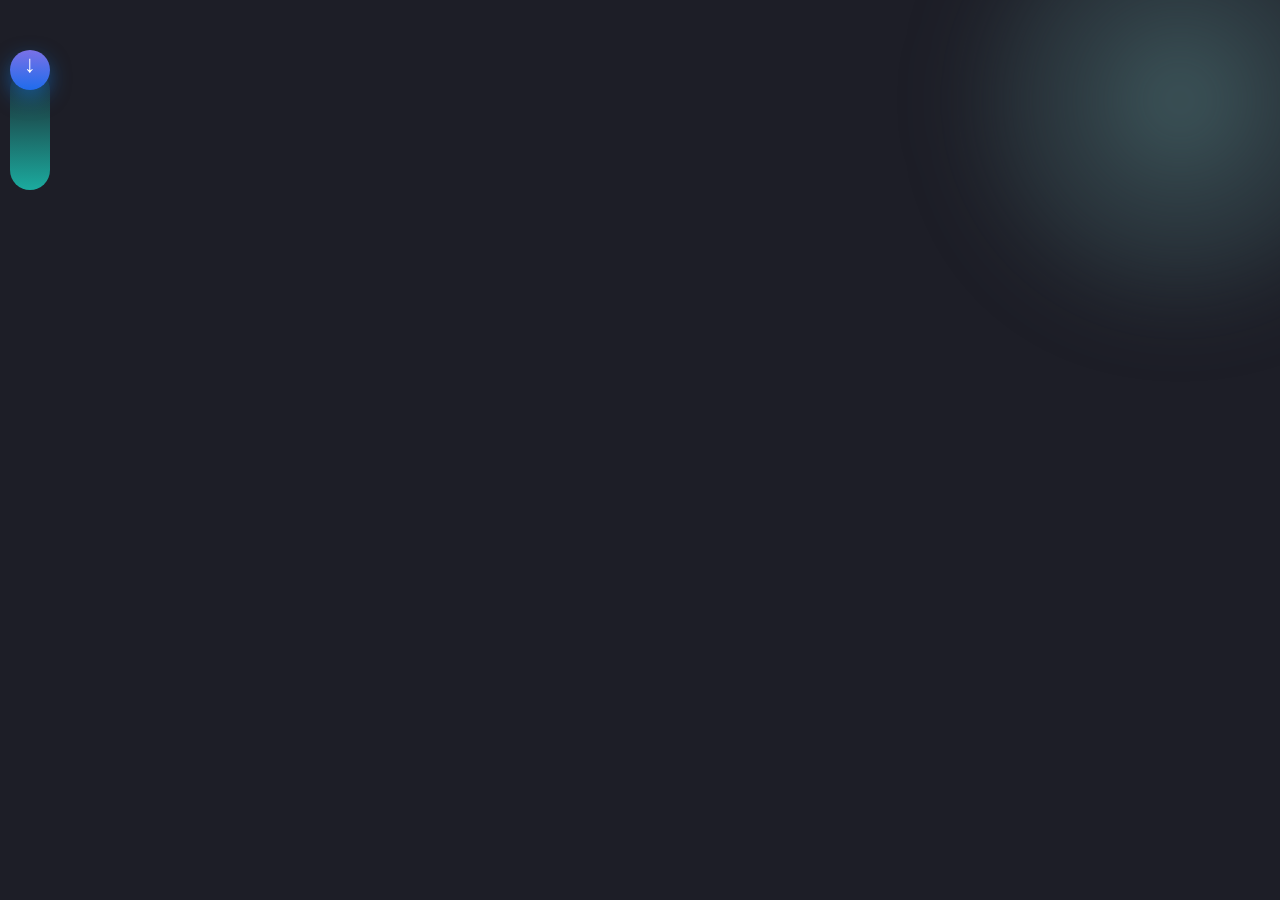
==== first_phase/index.html @ 3b1d238a "First commit interaction thread Co-authored-by: Matthias <matthias-pmr@users.noreply.github.com>" ====
<!DOCTYPE html>
<html lang="en">
<head>
    <meta charset="UTF-8">
    <meta name="viewport" content="width=device-width, initial-scale=1.0, viewport-fit=cover, user-scalable=no">
    <meta name="apple-mobile-web-app-capable" content="yes">
    <meta name="apple-mobile-web-app-status-bar-style" content="black-translucent">
    <title>Plurivent</title>
    <link rel="stylesheet" href="style.css">
</head>
<body>
    <div class="app-container">
        <div class="gradient-pop"></div>
        <main class="app-content">
            <div class="StartScreen">
                <div class="horizontal-bar" id="horizontalBar"></div>
                <div class="button-wrapper" id="dragWrapper">
                    <button class="start-button">
                        <span class="button-text"></span>
                        <div class="light-bulb">
                        <svg xmlns="http://www.w3.org/2000/svg" width="24" height="24" viewBox="0 0 24 24" fill="none">
                            <path d="M11.9999 0.75C10.1844 0.749592 8.41954 1.34803 6.97874 2.45256C5.53793 3.55709 4.50169 5.10602 4.03062 6.8593C3.55955 8.61258 3.67995 10.4723 4.37317 12.1502C5.06639 13.8281 6.2937 15.2305 7.8649 16.14C8.5509 16.538 8.9799 17.148 8.9989 17.763C9.00415 17.9277 9.06351 18.0861 9.1678 18.2138C9.27209 18.3414 9.41552 18.4311 9.5759 18.469C9.9279 18.5517 10.2859 18.6167 10.6499 18.664C10.9729 18.705 11.2499 18.446 11.2499 18.12V13.459C10.9341 13.4233 10.621 13.3662 10.3129 13.288C10.2175 13.2634 10.1279 13.2203 10.0491 13.1611C9.97037 13.1019 9.90406 13.0278 9.85396 12.943C9.80386 12.8582 9.77097 12.7643 9.75714 12.6668C9.74332 12.5692 9.74885 12.4699 9.7734 12.3745C9.79796 12.2791 9.84107 12.1895 9.90027 12.1107C9.95946 12.032 10.0336 11.9657 10.1184 11.9156C10.2032 11.8655 10.2971 11.8326 10.3946 11.8187C10.4922 11.8049 10.5915 11.8104 10.6869 11.835C11.5482 12.057 12.4516 12.057 13.3129 11.835C13.4093 11.8072 13.5102 11.7991 13.6098 11.811C13.7094 11.8229 13.8055 11.8547 13.8926 11.9045C13.9797 11.9542 14.0559 12.0209 14.1168 12.1007C14.1776 12.1804 14.2218 12.2715 14.2469 12.3686C14.2719 12.4657 14.2772 12.5669 14.2624 12.6661C14.2476 12.7653 14.2131 12.8605 14.1609 12.9461C14.1087 13.0317 14.0399 13.106 13.9584 13.1646C13.877 13.2231 13.7847 13.2648 13.6869 13.287C13.3788 13.3655 13.0658 13.423 12.7499 13.459V18.119C12.7487 18.1957 12.7639 18.2717 12.7944 18.3421C12.8249 18.4124 12.87 18.4755 12.9268 18.5271C12.9835 18.5786 13.0506 18.6175 13.1236 18.6411C13.1965 18.6647 13.2737 18.6725 13.3499 18.664C13.7139 18.6173 14.0719 18.5523 14.4239 18.469C14.5843 18.4311 14.7277 18.3414 14.832 18.2138C14.9363 18.0861 14.9957 17.9277 15.0009 17.763C15.0209 17.148 15.4489 16.538 16.1349 16.14C17.7061 15.2305 18.9334 13.8281 19.6266 12.1502C20.3199 10.4723 20.4403 8.61258 19.9692 6.8593C19.4981 5.10602 18.4619 3.55709 17.0211 2.45256C15.5803 1.34803 13.8154 0.749592 11.9999 0.75Z" fill="white" fill-opacity="0.9"/>
                            <path fill-rule="evenodd" clip-rule="evenodd" d="M9.01303 19.8999C9.03139 19.8031 9.06865 19.7109 9.12267 19.6285C9.17668 19.5461 9.2464 19.4752 9.32785 19.4197C9.40929 19.3643 9.50086 19.3255 9.59732 19.3054C9.69378 19.2854 9.79324 19.2845 9.89003 19.3029C11.2842 19.5679 12.7158 19.5679 14.11 19.3029C14.208 19.2814 14.3093 19.2797 14.4079 19.298C14.5066 19.3162 14.6005 19.3541 14.6843 19.4093C14.768 19.4646 14.8398 19.536 14.8954 19.6195C14.951 19.703 14.9894 19.7968 15.0081 19.8953C15.0268 19.9939 15.0256 20.0952 15.0045 20.1933C14.9834 20.2913 14.9428 20.3842 14.8852 20.4663C14.8275 20.5484 14.754 20.6181 14.669 20.6713C14.5839 20.7245 14.4891 20.7601 14.39 20.7759C12.8108 21.0761 11.1892 21.0761 9.61003 20.7759C9.41475 20.7388 9.24218 20.6257 9.13024 20.4615C9.0183 20.2972 8.97614 20.0953 9.01303 19.8999ZM9.75403 22.3439C9.76426 22.246 9.7937 22.151 9.84065 22.0644C9.8876 21.9778 9.95115 21.9013 10.0277 21.8393C10.1042 21.7772 10.1922 21.7309 10.2866 21.7029C10.381 21.6748 10.4801 21.6657 10.578 21.6759C11.5235 21.7746 12.4766 21.7746 13.422 21.6759C13.52 21.6657 13.619 21.6748 13.7134 21.7029C13.8079 21.7309 13.8959 21.7773 13.9724 21.8393C14.0489 21.9013 14.1124 21.9778 14.1594 22.0644C14.2063 22.151 14.2358 22.246 14.246 22.3439C14.2563 22.4419 14.2471 22.5409 14.2191 22.6354C14.1911 22.7298 14.1447 22.8178 14.0827 22.8943C14.0207 22.9708 13.9442 23.0344 13.8576 23.0813C13.771 23.1283 13.676 23.1577 13.578 23.1679C12.529 23.2789 11.4711 23.2789 10.422 23.1679C10.3241 23.1577 10.2291 23.1283 10.1425 23.0813C10.0559 23.0344 9.97938 22.9708 9.91735 22.8943C9.85532 22.8178 9.80897 22.7298 9.78095 22.6354C9.75293 22.5409 9.74378 22.4419 9.75403 22.3439Z" fill="white" fill-opacity="0.9"/>
                        </svg>
                    </div>
                    </button>
                    <div class="progress-bar">
                    </div>
                </div>
            </div>
        </main>
    </div>
    <script src="script.js"></script>
</body>
</html>
---- first_phase/style.css ----
* {
    margin: 0;
    padding: 0;
    box-sizing: border-box;
}

html, body {
    width: 100%;
    height: 100%;
    overflow: hidden;
    touch-action: none;
}

body {
    display: flex;
    justify-content: center;
    align-items: center;
    background: linear-gradient(135deg, #1D1E27 0%, #1D1E27 100%);
    font-family: -apple-system, BlinkMacSystemFont, 'Segoe UI', Roboto, Oxygen, Ubuntu, Cantarell, sans-serif;
}

/* App Container */
.app-container {
    position: relative;
    width: 100vw;
    height: 100vh;
    max-height: 100vh;
    overflow: hidden;
    background: linear-gradient(135deg, #1D1E27 0%, #1D1E27 100%);
    display: flex;
    flex-direction: column;
}

/* Gradient Pop Effect - Top Right */
.gradient-pop {
    position: absolute;
    top: -100px;
    right: -100px;
    width: 400px;
    height: 400px;
    background: radial-gradient(circle, #436064 0%, rgba(67, 96, 100, 0.5) 30%, rgba(29, 30, 39, 0) 100%);
    border-radius: 50%;
    filter: blur(40px);
    mix-blend-mode: normal;
    pointer-events: none;
    z-index: 1;
}

/* App Content */
.app-content {
    position: relative;
    z-index: 2;
    flex: 1;
    overflow: hidden;
    display: flex;
    flex-direction: column;
    align-items: center;
    justify-content: flex-start;
    padding-top: 20px;
}

/* Cards */
.card {
    background: rgba(67, 96, 100, 0.1);
    border: 1px solid rgba(67, 96, 100, 0.3);
    border-radius: 16px;
    padding: 20px;
    backdrop-filter: blur(10px);
    transition: all 0.3s ease;
}

.card:hover {
    background: rgba(67, 96, 100, 0.2);
    border-color: rgba(67, 96, 100, 0.6);
    transform: translateY(-2px);
}

.card h2 {
    color: #436064;
    font-size: 18px;
    margin-bottom: 10px;
    font-weight: 600;
}

.card p {
    color: rgba(255, 255, 255, 0.7);
    font-size: 14px;
    line-height: 1.6;
}

/* Footer */
.phone-footer {
    position: relative;
    z-index: 2;
    padding: 20px;
    text-align: center;
    border-top: 1px solid rgba(67, 96, 100, 0.2);
    background: rgba(0, 0, 0, 0.3);
}

.phone-footer p {
    color: rgba(255, 255, 255, 0.5);
    font-size: 12px;
}

/* Status Bar Simulation */
.phone-screen::before {
    content: '';
    position: absolute;
    top: 0;
    left: 0;
    right: 0;
    height: 44px;
    background: linear-gradient(180deg, rgba(29, 30, 39, 0.9) 0%, rgba(29, 30, 39, 0.4) 100%);
    z-index: 10;
}

/* Notch Simulation */
.phone-screen::after {
    content: '';
    position: absolute;
    top: 0;
    left: 50%;
    transform: translateX(-50%);
    width: 150px;
    height: 30px;
    background: #0a0b0f;
    border-radius: 0 0 30px 30px;
    z-index: 11;
}

/* Scrollbar Styling */
.phone-content::-webkit-scrollbar {
    width: 4px;
}

.phone-content::-webkit-scrollbar-track {
    background: transparent;
}

.phone-content::-webkit-scrollbar-thumb {
    background: rgba(67, 96, 100, 0.5);
    border-radius: 2px;
}

.phone-content::-webkit-scrollbar-thumb:hover {
    background: rgba(67, 96, 100, 0.8);
}

/* StartScreen */
.StartScreen {
    position: relative;
    width: 100%;
    height: 100%;
    display: flex;
    align-items: flex-start;
    justify-content: flex-start;
    padding: 10px;
}

/* Button Wrapper */
.button-wrapper {
    display: flex;
    flex-direction: column;
    align-items: center;
    gap: 0px;
    position: relative;
    cursor: grab;
    transition: transform 0.1s ease-out;
}

.button-wrapper.dragging {
    cursor: grabbing;
}

/* Horizontal Bar */
.horizontal-bar {
    position: absolute;
    top: 130px;
    left: 10px;
    width: 0;
    height: 40px;
    background: linear-gradient(90deg, #7A71E7 0%, #1F6CEC 100%);
    border-radius: 50px;
    opacity: 0;
    transition: width 0.3s ease, opacity 0.3s ease;
    z-index: 1;
    display: flex;
    align-items: center;
    justify-content: center;
}

.horizontal-bar.active {
    width: 90%;
    opacity: 1;
}

/* Start Button */
.start-button {
    top: 20px;
    width: 40px;
    height: 40px;
    border-radius: 50%;
    background: linear-gradient(180deg, #7A71E7 0%, #1F6CEC 100%);    border: none;
    cursor: pointer;
    display: flex;
    align-items: center;
    justify-content: center;
    box-shadow: 0 8px 20px rgba(20, 112, 204, 0.6);
    transition: all 0.3s ease;
    position: relative;
    z-index: 2;
    overflow: hidden;
}

.start-button:hover {
    transform: scale(1.1);
    box-shadow: 0 12px 30px rgba(30, 144, 255, 0.6);
}

.start-button:active {
    transform: scale(0.95);
}

.button-text {
    color: white;
    font-size: 20px;
    font-weight: bold;
    display: flex;
    align-items: top;
    justify-content: center;
    width: 100%;
    height: 100%;
    opacity: 1;
}

/* Down arrow icon */
.button-text::before {
    content: '↓';
    font-size: 24px;
    font-weight: 600;
}

/* Progress Bar */
.progress-bar {
    width: 40px;
    height: 120px;
    border-radius: 100px;
    background: linear-gradient(180deg, rgba(27, 171, 159, 0.00) 0%, #1BAB9F 100%);
    transition: all 0.3s ease;
    opacity: 1;
    display: flex;
    align-items: flex-end;
    justify-content: center;
    padding-bottom: 8px;
    transform-origin: top center;
    z-index: 1;
    position: relative;
    margin-top: 0;
}

/* Light bulb - Bar Image */
.light-bulb {
    position: fixed;
    z-index: 2;
    width: 30px;
    height: 30px;
    filter: drop-shadow(0 2px 4px rgba(0, 0, 0, 0.3));
    opacity: 0;
}

/* Responsive */
@media (max-width: 1024px) {
    .phone-screen {
        width: 320px;
        height: 640px;
        border-radius: 40px;
        border: 8px solid #0a0b0f;
    }
}

@media (max-width: 480px) {
    .phone-screen {
        width: 100%;
        height: 100vh;
        border-radius: 0;
        border: none;
    }
    
    body {
        min-height: 100vh;
    }
}
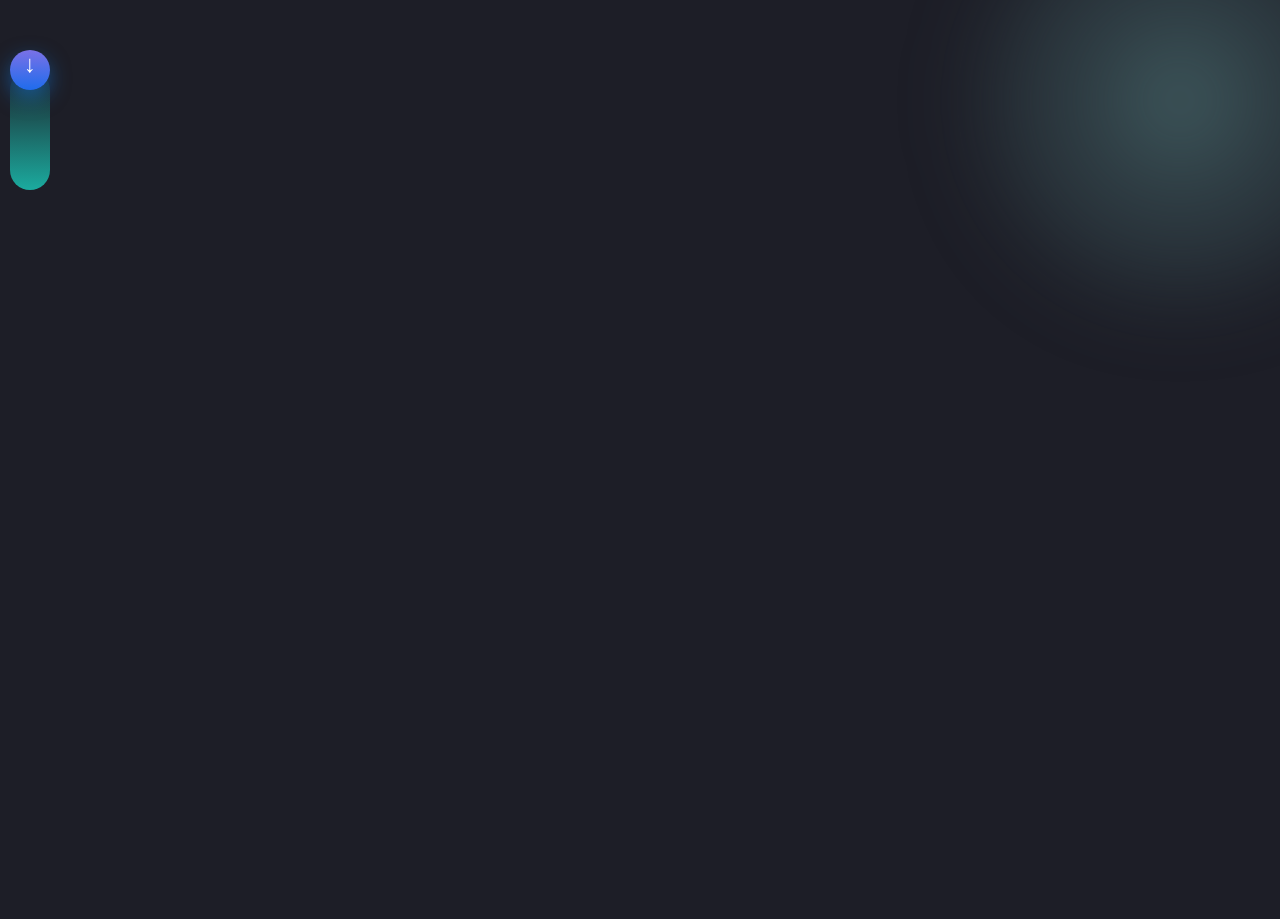
==== commit 72b257ad: "First phase moodboard implementation" ====
--- a/first_phase/index.html
+++ b/first_phase/index.html
@@ -1,35 +1,125 @@
-<!DOCTYPE html>
+<!doctype html>
 <html lang="en">
-<head>
-    <meta charset="UTF-8">
-    <meta name="viewport" content="width=device-width, initial-scale=1.0, viewport-fit=cover, user-scalable=no">
-    <meta name="apple-mobile-web-app-capable" content="yes">
-    <meta name="apple-mobile-web-app-status-bar-style" content="black-translucent">
-    <title>Plurivent</title>
-    <link rel="stylesheet" href="style.css">
-</head>
-<body>
-    <div class="app-container">
-        <div class="gradient-pop"></div>
-        <main class="app-content">
-            <div class="StartScreen">
-                <div class="horizontal-bar" id="horizontalBar"></div>
-                <div class="button-wrapper" id="dragWrapper">
-                    <button class="start-button">
-                        <span class="button-text"></span>
-                        <div class="light-bulb">
-                        <svg xmlns="http://www.w3.org/2000/svg" width="24" height="24" viewBox="0 0 24 24" fill="none">
-                            <path d="M11.9999 0.75C10.1844 0.749592 8.41954 1.34803 6.97874 2.45256C5.53793 3.55709 4.50169 5.10602 4.03062 6.8593C3.55955 8.61258 3.67995 10.4723 4.37317 12.1502C5.06639 13.8281 6.2937 15.2305 7.8649 16.14C8.5509 16.538 8.9799 17.148 8.9989 17.763C9.00415 17.9277 9.06351 18.0861 9.1678 18.2138C9.27209 18.3414 9.41552 18.4311 9.5759 18.469C9.9279 18.5517 10.2859 18.6167 10.6499 18.664C10.9729 18.705 11.2499 18.446 11.2499 18.12V13.459C10.9341 13.4233 10.621 13.3662 10.3129 13.288C10.2175 13.2634 10.1279 13.2203 10.0491 13.1611C9.97037 13.1019 9.90406 13.0278 9.85396 12.943C9.80386 12.8582 9.77097 12.7643 9.75714 12.6668C9.74332 12.5692 9.74885 12.4699 9.7734 12.3745C9.79796 12.2791 9.84107 12.1895 9.90027 12.1107C9.95946 12.032 10.0336 11.9657 10.1184 11.9156C10.2032 11.8655 10.2971 11.8326 10.3946 11.8187C10.4922 11.8049 10.5915 11.8104 10.6869 11.835C11.5482 12.057 12.4516 12.057 13.3129 11.835C13.4093 11.8072 13.5102 11.7991 13.6098 11.811C13.7094 11.8229 13.8055 11.8547 13.8926 11.9045C13.9797 11.9542 14.0559 12.0209 14.1168 12.1007C14.1776 12.1804 14.2218 12.2715 14.2469 12.3686C14.2719 12.4657 14.2772 12.5669 14.2624 12.6661C14.2476 12.7653 14.2131 12.8605 14.1609 12.9461C14.1087 13.0317 14.0399 13.106 13.9584 13.1646C13.877 13.2231 13.7847 13.2648 13.6869 13.287C13.3788 13.3655 13.0658 13.423 12.7499 13.459V18.119C12.7487 18.1957 12.7639 18.2717 12.7944 18.3421C12.8249 18.4124 12.87 18.4755 12.9268 18.5271C12.9835 18.5786 13.0506 18.6175 13.1236 18.6411C13.1965 18.6647 13.2737 18.6725 13.3499 18.664C13.7139 18.6173 14.0719 18.5523 14.4239 18.469C14.5843 18.4311 14.7277 18.3414 14.832 18.2138C14.9363 18.0861 14.9957 17.9277 15.0009 17.763C15.0209 17.148 15.4489 16.538 16.1349 16.14C17.7061 15.2305 18.9334 13.8281 19.6266 12.1502C20.3199 10.4723 20.4403 8.61258 19.9692 6.8593C19.4981 5.10602 18.4619 3.55709 17.0211 2.45256C15.5803 1.34803 13.8154 0.749592 11.9999 0.75Z" fill="white" fill-opacity="0.9"/>
-                            <path fill-rule="evenodd" clip-rule="evenodd" d="M9.01303 19.8999C9.03139 19.8031 9.06865 19.7109 9.12267 19.6285C9.17668 19.5461 9.2464 19.4752 9.32785 19.4197C9.40929 19.3643 9.50086 19.3255 9.59732 19.3054C9.69378 19.2854 9.79324 19.2845 9.89003 19.3029C11.2842 19.5679 12.7158 19.5679 14.11 19.3029C14.208 19.2814 14.3093 19.2797 14.4079 19.298C14.5066 19.3162 14.6005 19.3541 14.6843 19.4093C14.768 19.4646 14.8398 19.536 14.8954 19.6195C14.951 19.703 14.9894 19.7968 15.0081 19.8953C15.0268 19.9939 15.0256 20.0952 15.0045 20.1933C14.9834 20.2913 14.9428 20.3842 14.8852 20.4663C14.8275 20.5484 14.754 20.6181 14.669 20.6713C14.5839 20.7245 14.4891 20.7601 14.39 20.7759C12.8108 21.0761 11.1892 21.0761 9.61003 20.7759C9.41475 20.7388 9.24218 20.6257 9.13024 20.4615C9.0183 20.2972 8.97614 20.0953 9.01303 19.8999ZM9.75403 22.3439C9.76426 22.246 9.7937 22.151 9.84065 22.0644C9.8876 21.9778 9.95115 21.9013 10.0277 21.8393C10.1042 21.7772 10.1922 21.7309 10.2866 21.7029C10.381 21.6748 10.4801 21.6657 10.578 21.6759C11.5235 21.7746 12.4766 21.7746 13.422 21.6759C13.52 21.6657 13.619 21.6748 13.7134 21.7029C13.8079 21.7309 13.8959 21.7773 13.9724 21.8393C14.0489 21.9013 14.1124 21.9778 14.1594 22.0644C14.2063 22.151 14.2358 22.246 14.246 22.3439C14.2563 22.4419 14.2471 22.5409 14.2191 22.6354C14.1911 22.7298 14.1447 22.8178 14.0827 22.8943C14.0207 22.9708 13.9442 23.0344 13.8576 23.0813C13.771 23.1283 13.676 23.1577 13.578 23.1679C12.529 23.2789 11.4711 23.2789 10.422 23.1679C10.3241 23.1577 10.2291 23.1283 10.1425 23.0813C10.0559 23.0344 9.97938 22.9708 9.91735 22.8943C9.85532 22.8178 9.80897 22.7298 9.78095 22.6354C9.75293 22.5409 9.74378 22.4419 9.75403 22.3439Z" fill="white" fill-opacity="0.9"/>
+    <head>
+        <meta charset="UTF-8" />
+        <meta
+            name="viewport"
+            content="width=device-width, initial-scale=1.0, viewport-fit=cover, user-scalable=no"
+        />
+        <meta name="apple-mobile-web-app-capable" content="yes" />
+        <meta
+            name="apple-mobile-web-app-status-bar-style"
+            content="black-translucent"
+        />
+        <title>Plurivent</title>
+        <link rel="stylesheet" href="style.css" />
+    </head>
+    <body>
+        <div class="app-container">
+            <div class="gradient-pop"></div>
+            <main class="app-content">
+                <div class="StartScreen">
+                    <div class="horizontal-bar" id="horizontalBar">
+                        <span class="moodboard-text" id="moodboardText"
+                            >Moodboard</span
+                        >
+                    </div>
+                    <div class="button-wrapper" id="dragWrapper">
+                        <button class="start-button">
+                            <span class="button-text"></span>
+                            <div class="light-bulb">
+                                <svg
+                                    xmlns="http://www.w3.org/2000/svg"
+                                    width="24"
+                                    height="24"
+                                    viewBox="0 0 24 24"
+                                    fill="none"
+                                >
+                                    <path
+                                        d="M11.9999 0.75C10.1844 0.749592 8.41954 1.34803 6.97874 2.45256C5.53793 3.55709 4.50169 5.10602 4.03062 6.8593C3.55955 8.61258 3.67995 10.4723 4.37317 12.1502C5.06639 13.8281 6.2937 15.2305 7.8649 16.14C8.5509 16.538 8.9799 17.148 8.9989 17.763C9.00415 17.9277 9.06351 18.0861 9.1678 18.2138C9.27209 18.3414 9.41552 18.4311 9.5759 18.469C9.9279 18.5517 10.2859 18.6167 10.6499 18.664C10.9729 18.705 11.2499 18.446 11.2499 18.12V13.459C10.9341 13.4233 10.621 13.3662 10.3129 13.288C10.2175 13.2634 10.1279 13.2203 10.0491 13.1611C9.97037 13.1019 9.90406 13.0278 9.85396 12.943C9.80386 12.8582 9.77097 12.7643 9.75714 12.6668C9.74332 12.5692 9.74885 12.4699 9.7734 12.3745C9.79796 12.2791 9.84107 12.1895 9.90027 12.1107C9.95946 12.032 10.0336 11.9657 10.1184 11.9156C10.2032 11.8655 10.2971 11.8326 10.3946 11.8187C10.4922 11.8049 10.5915 11.8104 10.6869 11.835C11.5482 12.057 12.4516 12.057 13.3129 11.835C13.4093 11.8072 13.5102 11.7991 13.6098 11.811C13.7094 11.8229 13.8055 11.8547 13.8926 11.9045C13.9797 11.9542 14.0559 12.0209 14.1168 12.1007C14.1776 12.1804 14.2218 12.2715 14.2469 12.3686C14.2719 12.4657 14.2772 12.5669 14.2624 12.6661C14.2476 12.7653 14.2131 12.8605 14.1609 12.9461C14.1087 13.0317 14.0399 13.106 13.9584 13.1646C13.877 13.2231 13.7847 13.2648 13.6869 13.287C13.3788 13.3655 13.0658 13.423 12.7499 13.459V18.119C12.7487 18.1957 12.7639 18.2717 12.7944 18.3421C12.8249 18.4124 12.87 18.4755 12.9268 18.5271C12.9835 18.5786 13.0506 18.6175 13.1236 18.6411C13.1965 18.6647 13.2737 18.6725 13.3499 18.664C13.7139 18.6173 14.0719 18.5523 14.4239 18.469C14.5843 18.4311 14.7277 18.3414 14.832 18.2138C14.9363 18.0861 14.9957 17.9277 15.0009 17.763C15.0209 17.148 15.4489 16.538 16.1349 16.14C17.7061 15.2305 18.9334 13.8281 19.6266 12.1502C20.3199 10.4723 20.4403 8.61258 19.9692 6.8593C19.4981 5.10602 18.4619 3.55709 17.0211 2.45256C15.5803 1.34803 13.8154 0.749592 11.9999 0.75Z"
+                                        fill="white"
+                                        fill-opacity="0.9"
+                                    />
+                                    <path
+                                        fill-rule="evenodd"
+                                        clip-rule="evenodd"
+                                        d="M9.01303 19.8999C9.03139 19.8031 9.06865 19.7109 9.12267 19.6285C9.17668 19.5461 9.2464 19.4752 9.32785 19.4197C9.40929 19.3643 9.50086 19.3255 9.59732 19.3054C9.69378 19.2854 9.79324 19.2845 9.89003 19.3029C11.2842 19.5679 12.7158 19.5679 14.11 19.3029C14.208 19.2814 14.3093 19.2797 14.4079 19.298C14.5066 19.3162 14.6005 19.3541 14.6843 19.4093C14.768 19.4646 14.8398 19.536 14.8954 19.6195C14.951 19.703 14.9894 19.7968 15.0081 19.8953C15.0268 19.9939 15.0256 20.0952 15.0045 20.1933C14.9834 20.2913 14.9428 20.3842 14.8852 20.4663C14.8275 20.5484 14.754 20.6181 14.669 20.6713C14.5839 20.7245 14.4891 20.7601 14.39 20.7759C12.8108 21.0761 11.1892 21.0761 9.61003 20.7759C9.41475 20.7388 9.24218 20.6257 9.13024 20.4615C9.0183 20.2972 8.97614 20.0953 9.01303 19.8999ZM9.75403 22.3439C9.76426 22.246 9.7937 22.151 9.84065 22.0644C9.8876 21.9778 9.95115 21.9013 10.0277 21.8393C10.1042 21.7772 10.1922 21.7309 10.2866 21.7029C10.381 21.6748 10.4801 21.6657 10.578 21.6759C11.5235 21.7746 12.4766 21.7746 13.422 21.6759C13.52 21.6657 13.619 21.6748 13.7134 21.7029C13.8079 21.7309 13.8959 21.7773 13.9724 21.8393C14.0489 21.9013 14.1124 21.9778 14.1594 22.0644C14.2063 22.151 14.2358 22.246 14.246 22.3439C14.2563 22.4419 14.2471 22.5409 14.2191 22.6354C14.1911 22.7298 14.1447 22.8178 14.0827 22.8943C14.0207 22.9708 13.9442 23.0344 13.8576 23.0813C13.771 23.1283 13.676 23.1577 13.578 23.1679C12.529 23.2789 11.4711 23.2789 10.422 23.1679C10.3241 23.1577 10.2291 23.1283 10.1425 23.0813C10.0559 23.0344 9.97938 22.9708 9.91735 22.8943C9.85532 22.8178 9.80897 22.7298 9.78095 22.6354C9.75293 22.5409 9.74378 22.4419 9.75403 22.3439Z"
+                                        fill="white"
+                                        fill-opacity="0.9"
+                                    />
+                                </svg>
+                            </div>
+                        </button>
+                        <div class="progress-bar"></div>
+                    </div>
+                </div>
+
+                <div class="moodboard-container" id="moodboardContainer">
+                    <div class="moodboard-grid" id="moodboardGrid">
+                        <div class="moodboard-column" id="colLeft">
+                            <div class="add-item-btn" id="addBtnCell">
+                                <svg
+                                    width="60"
+                                    height="60"
+                                    viewBox="0 0 60 60"
+                                    fill="none"
+                                    xmlns="http://www.w3.org/2000/svg"
+                                >
+                                    <rect
+                                        x="1"
+                                        y="1"
+                                        width="58"
+                                        height="58"
+                                        rx="10"
+                                        fill="transparent"
+                                        stroke="white"
+                                        stroke-opacity="0.5"
+                                        stroke-width="2"
+                                        stroke-dasharray="6 6"
+                                    />
+                                    <path
+                                        d="M30 20V40M20 30H40"
+                                        stroke="white"
+                                        stroke-opacity="0.8"
+                                        stroke-width="3"
+                                        stroke-linecap="round"
+                                    />
+                                </svg>
+                            </div>
+                        </div>
+                        <div class="moodboard-column" id="colRight"></div>
+                    </div>
+                </div>
+            </main>
+
+            <div class="image-picker-overlay" id="imagePickerOverlay">
+                <div class="image-picker-modal">
+                    <div class="picker-header">
+                        <h2>Choose Inspirations!</h2>
+                        <svg
+                            class="close-picker"
+                            id="closePickerBtn"
+                            width="24"
+                            height="24"
+                            viewBox="0 0 24 24"
+                            fill="none"
+                            xmlns="http://www.w3.org/2000/svg"
+                        >
+                            <path
+                                d="M18 6L6 18M6 6L18 18"
+                                stroke="white"
+                                stroke-width="2"
+                                stroke-linecap="round"
+                                stroke-linejoin="round"
+                            />
                         </svg>
                     </div>
-                    </button>
-                    <div class="progress-bar">
+                    <div class="picker-grid" id="pickerGrid">
+                        <!-- Images will be injected here by JS -->
                     </div>
                 </div>
             </div>
-        </main>
-    </div>
-    <script src="script.js"></script>
-</body>
+        </div>
+        <script src="script.js"></script>
+    </body>
 </html>
--- a/first_phase/style.css
+++ b/first_phase/style.css
@@ -4,29 +4,29 @@
     box-sizing: border-box;
 }
 
-html, body {
-    width: 100%;
-    height: 100%;
-    overflow: hidden;
-    touch-action: none;
-}
-
+html,
 body {
-    display: flex;
-    justify-content: center;
-    align-items: center;
-    background: linear-gradient(135deg, #1D1E27 0%, #1D1E27 100%);
-    font-family: -apple-system, BlinkMacSystemFont, 'Segoe UI', Roboto, Oxygen, Ubuntu, Cantarell, sans-serif;
+    width: 100%;
+    min-height: 100vh;
+    overflow-x: hidden;
+}
+
+body {
+    display: flex;
+    justify-content: center;
+    align-items: center;
+    background: linear-gradient(135deg, #1d1e27 0%, #1d1e27 100%);
+    font-family:
+        -apple-system, BlinkMacSystemFont, "Segoe UI", Roboto, Oxygen, Ubuntu,
+        Cantarell, sans-serif;
 }
 
 /* App Container */
 .app-container {
     position: relative;
     width: 100vw;
-    height: 100vh;
-    max-height: 100vh;
-    overflow: hidden;
-    background: linear-gradient(135deg, #1D1E27 0%, #1D1E27 100%);
+    min-height: 100vh;
+    background: linear-gradient(135deg, #1d1e27 0%, #1d1e27 100%);
     display: flex;
     flex-direction: column;
 }
@@ -38,7 +38,12 @@
     right: -100px;
     width: 400px;
     height: 400px;
-    background: radial-gradient(circle, #436064 0%, rgba(67, 96, 100, 0.5) 30%, rgba(29, 30, 39, 0) 100%);
+    background: radial-gradient(
+        circle,
+        #436064 0%,
+        rgba(67, 96, 100, 0.5) 30%,
+        rgba(29, 30, 39, 0) 100%
+    );
     border-radius: 50%;
     filter: blur(40px);
     mix-blend-mode: normal;
@@ -51,10 +56,10 @@
     position: relative;
     z-index: 2;
     flex: 1;
-    overflow: hidden;
+    width: 100%;
     display: flex;
     flex-direction: column;
-    align-items: center;
+    align-items: flex-start;
     justify-content: flex-start;
     padding-top: 20px;
 }
@@ -105,19 +110,23 @@
 
 /* Status Bar Simulation */
 .phone-screen::before {
-    content: '';
+    content: "";
     position: absolute;
     top: 0;
     left: 0;
     right: 0;
     height: 44px;
-    background: linear-gradient(180deg, rgba(29, 30, 39, 0.9) 0%, rgba(29, 30, 39, 0.4) 100%);
+    background: linear-gradient(
+        180deg,
+        rgba(29, 30, 39, 0.9) 0%,
+        rgba(29, 30, 39, 0.4) 100%
+    );
     z-index: 10;
 }
 
 /* Notch Simulation */
 .phone-screen::after {
-    content: '';
+    content: "";
     position: absolute;
     top: 0;
     left: 50%;
@@ -151,7 +160,8 @@
 .StartScreen {
     position: relative;
     width: 100%;
-    height: 100%;
+    height: 180px;
+    flex-shrink: 0;
     display: flex;
     align-items: flex-start;
     justify-content: flex-start;
@@ -167,6 +177,7 @@
     position: relative;
     cursor: grab;
     transition: transform 0.1s ease-out;
+    touch-action: none;
 }
 
 .button-wrapper.dragging {
@@ -180,19 +191,188 @@
     left: 10px;
     width: 0;
     height: 40px;
-    background: linear-gradient(90deg, #7A71E7 0%, #1F6CEC 100%);
+    background: linear-gradient(90deg, #7a71e7 0%, #1f6cec 100%);
     border-radius: 50px;
     opacity: 0;
-    transition: width 0.3s ease, opacity 0.3s ease;
+    transition:
+        width 0.3s ease,
+        opacity 0.3s ease,
+        padding-left 0.3s ease;
     z-index: 1;
     display: flex;
     align-items: center;
-    justify-content: center;
+    justify-content: flex-start;
+    padding-left: 0;
+    overflow: hidden;
 }
 
 .horizontal-bar.active {
     width: 90%;
     opacity: 1;
+    padding-left: 50px;
+}
+
+.moodboard-text {
+    color: white;
+    font-weight: bold;
+    font-size: 16px;
+    opacity: 0;
+    transition: opacity 0.3s ease;
+    white-space: nowrap;
+}
+
+.horizontal-bar.active .moodboard-text {
+    opacity: 1;
+    transition-delay: 0.2s;
+}
+
+/* Moodboard Layout */
+.moodboard-container {
+    width: 90%;
+    padding-bottom: 40px;
+    padding-left: 50px;
+    padding-right: 0;
+    margin-left: 10px;
+    align-self: flex-start;
+    z-index: 0;
+    opacity: 0;
+    pointer-events: none;
+    transition: opacity 0.4s ease;
+}
+
+body:has(.horizontal-bar.active) .moodboard-container {
+    opacity: 1;
+    pointer-events: auto;
+}
+
+.moodboard-grid {
+    display: flex;
+    gap: 15px;
+    align-items: flex-start;
+}
+
+.moodboard-column {
+    flex: 1;
+    display: flex;
+    flex-direction: column;
+    gap: 15px;
+}
+
+.moodboard-item {
+    position: relative;
+    border-radius: 12px;
+    overflow: hidden;
+    width: 100%;
+    background: rgba(67, 96, 100, 0.2);
+}
+
+.moodboard-item img {
+    width: 100%;
+    height: auto;
+    display: block;
+}
+
+.moodboard-item-overlay {
+    position: absolute;
+    top: 0;
+    left: 0;
+    width: 100%;
+    height: 100%;
+    background: rgba(0, 0, 0, 0.5);
+    display: flex;
+    justify-content: center;
+    align-items: center;
+    opacity: 0;
+    transition: opacity 0.2s;
+    cursor: pointer;
+}
+
+.moodboard-item-overlay.active {
+    opacity: 1;
+}
+
+.add-item-btn {
+    width: 100%;
+    aspect-ratio: 4/5;
+    display: flex;
+    justify-content: center;
+    align-items: center;
+    cursor: pointer;
+    border-radius: 12px;
+    transition: transform 0.2s;
+}
+
+.add-item-btn:hover {
+    transform: scale(1.05);
+}
+
+/* Image Picker Overlay */
+.image-picker-overlay {
+    position: fixed;
+    top: 0;
+    left: 0;
+    width: 100%;
+    height: 100%;
+    background: rgba(0, 0, 0, 0.7);
+    backdrop-filter: blur(10px);
+    z-index: 100;
+    display: none;
+    justify-content: center;
+    align-items: center;
+    padding: 10%;
+}
+
+.image-picker-overlay.active {
+    display: flex;
+}
+
+.image-picker-modal {
+    width: 100%;
+    height: 100%;
+    background: #1d1e27;
+    border-radius: 20px;
+    display: flex;
+    flex-direction: column;
+    overflow: hidden;
+    border: 1px solid rgba(67, 96, 100, 0.3);
+}
+
+.picker-header {
+    padding: 20px;
+    display: flex;
+    justify-content: center;
+    align-items: center;
+    position: relative;
+    border-bottom: 1px solid rgba(67, 96, 100, 0.3);
+}
+
+.picker-header h2 {
+    color: white;
+    font-size: 18px;
+    font-weight: 600;
+}
+
+.close-picker {
+    position: absolute;
+    right: 20px;
+    cursor: pointer;
+}
+
+.picker-grid {
+    flex: 1;
+    overflow-y: auto;
+    display: grid;
+    grid-template-columns: repeat(2, 1fr);
+    gap: 10px;
+    padding: 15px;
+}
+
+.picker-grid img {
+    width: 100%;
+    aspect-ratio: 1;
+    object-fit: cover;
+    border-radius: 8px;
+    cursor: pointer;
 }
 
 /* Start Button */
@@ -201,7 +381,8 @@
     width: 40px;
     height: 40px;
     border-radius: 50%;
-    background: linear-gradient(180deg, #7A71E7 0%, #1F6CEC 100%);    border: none;
+    background: linear-gradient(180deg, #7a71e7 0%, #1f6cec 100%);
+    border: none;
     cursor: pointer;
     display: flex;
     align-items: center;
@@ -236,7 +417,7 @@
 
 /* Down arrow icon */
 .button-text::before {
-    content: '↓';
+    content: "↓";
     font-size: 24px;
     font-weight: 600;
 }
@@ -246,7 +427,7 @@
     width: 40px;
     height: 120px;
     border-radius: 100px;
-    background: linear-gradient(180deg, rgba(27, 171, 159, 0.00) 0%, #1BAB9F 100%);
+    background: linear-gradient(180deg, rgba(27, 171, 159, 0) 0%, #1bab9f 100%);
     transition: all 0.3s ease;
     opacity: 1;
     display: flex;
@@ -286,7 +467,7 @@
         border-radius: 0;
         border: none;
     }
-    
+
     body {
         min-height: 100vh;
     }
